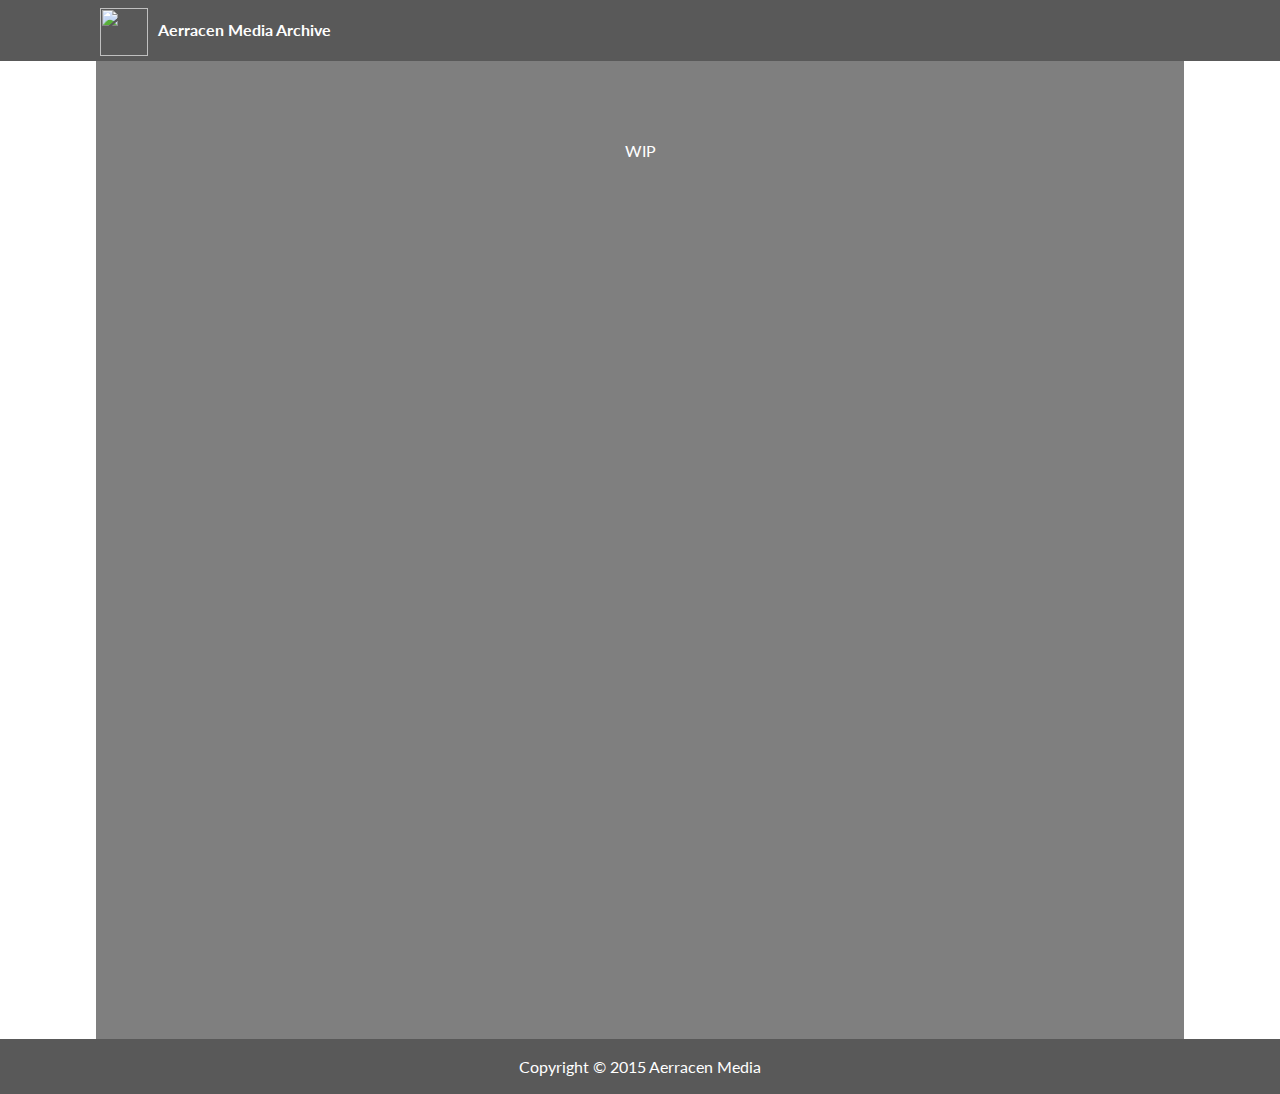
==== archive.html @ bc841046 "Tweaks and an unfinished page" ====
<!DOCTYPE html>
<html lang="en">

<head>
    <!-- Meta -->
    <meta charset="utf-8">
    <meta content="IE=edge" http-equiv="X-UA-Compatible">
    <meta content="width=device-width, initial-scale=1.0" name="viewport">
    <meta content="Aerracen Media is a small independent studio." name="description">
    <meta content="Aerracen Media, Programming, Projects" name="keywords">

    <link rel="icon" type="image/x-icon" href="./images/AerracenMedia.png">

    <title>Aerracen Media: Archive</title>

    <!-- CSS -->
    <link href="./css/style.css" rel="stylesheet">

    <!-- JS -->
    <script src="./js/jquery.min.js" type='text/javascript'></script>
    <script src="./js/custom.js"></script>
</head>

<header>
    <p><a href="index.html"><img src="./images/AerracenMedia.png"></a>Aerracen Media Archive</p>
</header>

<body>
    <div id="container">
        <p>WIP</p>
    </div>
</body>

<footer>
    <p>Copyright © 2015 Aerracen Media</p>
</footer>

</html>
---- css/style.css ----
@import url(http://fonts.googleapis.com/css?family=Lato:400,400italic,700,700italic,300);
body {
  background: url("../images/Background.jpg") no-repeat center center fixed;
  text-align: center;
  font-family: 'Lato', sans-serif;
  color: white;
  margin: 0px;
}

/* Link Colors */
a:link {
  color: #A6A6CF;
}
a:hover {
  color: #D1D1E7;
}
a:visited {
  color: #A6A6CF;
}

/* Logo and Header */
#logo {
  width: 200px;
  height: 200px;
}
#header {
  font-size: 48px;
  font-weight: bold;
  margin: 8px 0px 16px 0px;
}

ul.sicons {
    margin-bottom: 24px;
    margin-top: 10px;
    padding: 0;
    height: 73px;
    list-style-type: none;
    text-align: center;
}

ul.sicons li {
    display: inline;
    margin-left: 4px;
    margin-right: 4px;
    height: 50px;
}

ul.sicons li img {
    width: 50px;
    padding: 4px;
    border-radius: 8px;
    border-bottom-color: rgba(0, 0, 0, 0.2);
    border-bottom-style: inset;
    border-bottom-width: 4px;

    -webkit-box-reflect: below 4px
        -webkit-gradient(linear, left top, left bottom, from(transparent),
        color-stop(65%, transparent) , to(rgba(250, 250, 250, 0.2)));

    -moz-box-reflect: below 4px
        -moz-gradient(linear, left top, left bottom, from(transparent),
        color-stop(65%, transparent) , to(rgba(250, 250, 250, 0.2)));

    -o-box-reflect: below 4px
        -o-gradient(linear, left top, left bottom, from(transparent),
        color-stop(65%, transparent) , to(rgba(250, 250, 250, 0.2)));
        
    box-reflect: below 4px
        -o-gradient(linear, left top, left bottom, from(transparent),
        color-stop(65%, transparent) , to(rgba(250, 250, 250, 0.2)));
}

ul.sicons li a img {
  -webkit-transition: all 0.3s ease-in-out;
  -moz-transition: all 0.3s ease-in-out;
  -o-transition: all 0.3s ease-in-out;
  transition: all 0.3s ease-in-out;
}

ul.sicons li a img:hover {
    border-bottom-width: 1px;
    height: 50px;
}

/*ul.sicons li:nth-child(1) img { background: #55ACEE; }*/
ul.sicons li:nth-child(1) img { background: #205081; }
ul.sicons li:nth-child(2) img { background: #FFF; }
ul.sicons li:nth-child(3) img { background: #e52d27; }
ul.sicons li:nth-child(4) img { background: #f5f5f5; }

header {
    text-align: left;
    background-color: rgba(0, 0, 0, 0.65);
    padding-top: 4px;
    padding-bottom: 6px;
    font-weight: bold;
}

header img {
    display: inline;
    float: left;
    margin-right: 10px;
    margin-left: 100px;
    width: 48px;
    height: 48px;
    transform: translateY(-25%);
}

footer {
  background-color: rgba(0, 0, 0, 0.65);
  padding-top: 2px;
  padding-bottom: 2px;
  text-align: center;
}

/* Content Area */
.content-text {
  display: none;
}
.selected {
  display: block !important;
  -webkit-animation: fadein 1s;
  animation: fadein 1s;
}
.hidden {
  display: none;
}

/* Buttons */
.buttons li {
  -webkit-transition: background 1s;
  transition: background 1s;
  background: #0052CC;
  color: #FFF;
  display: inline-block;
  padding: 10px 20px;
  margin: 4px 4px;
  border-radius: 20px;
  width: 100px;
  overflow: auto;
  cursor: pointer;
}
.buttons li:hover {
  background: #2E005D;
  transition: background 0.3s;
  -webkit-transition: background 0.3s;
}
.buttons ul {
  padding: 0px;
  margin: 0px;
}

/* Button Link */
.buttons a {
  color: #FFF;
  text-decoration: none;
}

/* Animations */
@-webkit-keyframes fadein {
  0% {
    opacity: 0;
  }
  100% {
    opacity: 1;
  }
}
@keyframes fadein {
  0% {
    opacity: 0;
  }
  100% {
    opacity: 1;
  }
}

/* Pages */
ul.slist span.title {
  font-weight: bold;
}
ul.slist span.tagline {
  padding-left: 1em;
}
ul.slist {
  padding: 0;
  list-style-type: none;
}
ul.slist li {
  transition: background 0.4s;
    -webkit-transition: background 0.4s;
    -moz-transition: background 0.4s;
  transition: padding 0.2s;
    -webkit-transition: padding 0.2s;
    -moz-transition: padding 0.2s;
  border-radius: 8px;
  display: inline-block;
  padding: 4px 6px;
  background-color: rgba(0, 0, 0, 0.4);
  overflow: auto;
  min-width: 100%;
}

ul.slist li p {
    padding: 0px;
}
ul.slist li:hover {
    background-color: rgba(0, 0, 0, 0.2);
}

ul.slist li.dropdown:hover {
    padding-bottom: 10px;
    cursor: pointer;
}

ul.slist img {
  display: inline;
  width: 64px;
  height: 64px;
  float: left;
  border-radius: 8px;
  margin-right: 8px;
}
ul.slist a:link {
  color: white;
}
ul.slist a:hover {
  color: white;
}
ul.slist a:visited {
  color: white;
}

/* Helpers */
.center {
  text-align: center !important;
}
#content > div {
  max-width: 480px;
  margin-left: auto;
  margin-right: auto;
  text-align: left;
}
#content p {
  text-align: left;
}

/* A "container" for the page, making it so it doesn't fill the entire screen on large monitors. */
#container {
  height: 100%;
  background-color: rgba(0, 0, 0, 0.5);
  max-width: 960px;
  min-height: 850px;
  text-align: center;
  padding: 64px;
  margin-left: auto;
  margin-right: auto;
}
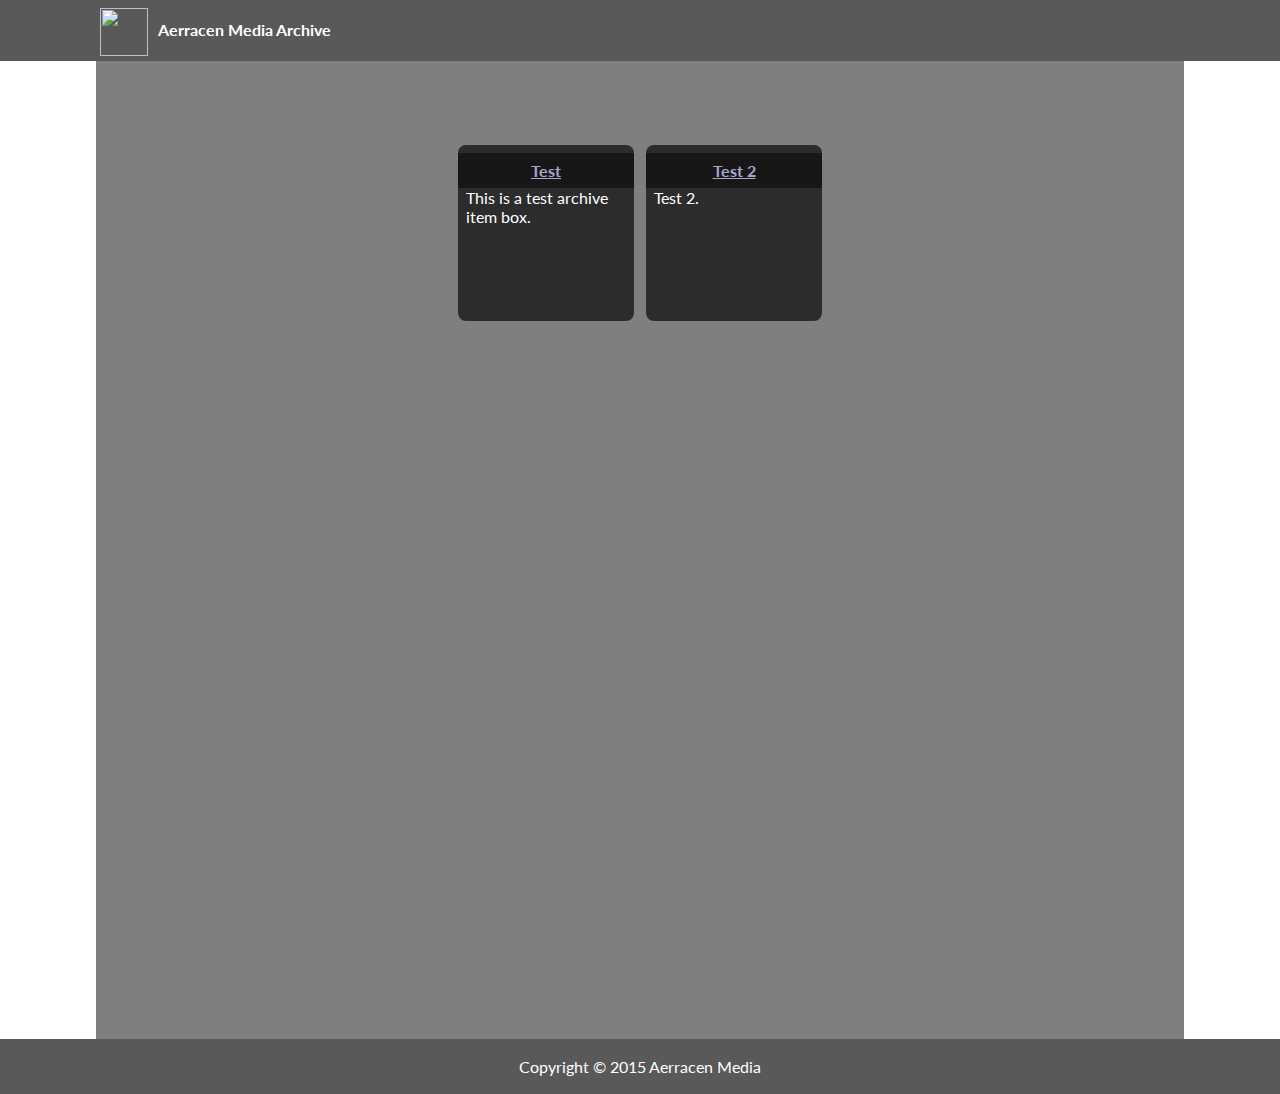
==== commit eb448d4e: "Unfinished Changes to the archive page." ====
--- a/archive.html
+++ b/archive.html
@@ -27,7 +27,14 @@
 
 <body>
     <div id="container">
-        <p>WIP</p>
+        <p><ul class="archive-list">
+            <li><a href="test"><div id="title">Test</div></a>
+                This is a test archive item box.
+            </li>
+            <li><a href="test2"><div id="title">Test 2</div></a>
+                Test 2.
+            </li>
+        </ul></p>
     </div>
 </body>
 
--- a/css/style.css
+++ b/css/style.css
@@ -27,6 +27,39 @@
   font-size: 48px;
   font-weight: bold;
   margin: 8px 0px 16px 0px;
+}
+
+ul.archive-list {
+    padding: 0;
+    list-style-type: none;
+    text-align: center;
+}
+
+ul.archive-list li {
+    margin: 4px;
+    padding: 8px;
+    background-color: rgba(0, 0, 0, 0.65);
+    text-align: left;
+    border-radius: 8px;
+    display: inline-table;
+    max-width: 160px;
+    min-width: 160px;
+    max-height: 160px;
+    min-height: 160px;
+}
+
+ul.archive-list li #title:hover {
+    background-color: rgba(0, 0, 0, 0.0);
+}
+
+ul.archive-list li #title {
+    text-align: center;
+    margin: 0 -8px;
+    padding: 8px 10px;
+    background-color: rgba(0, 0, 0, 0.48);
+    font-weight: bold;
+    -webkit-transition: background 0.2s;
+    transition: background 0.2s;
 }
 
 ul.sicons {
@@ -64,7 +97,7 @@
     -o-box-reflect: below 4px
         -o-gradient(linear, left top, left bottom, from(transparent),
         color-stop(65%, transparent) , to(rgba(250, 250, 250, 0.2)));
-        
+
     box-reflect: below 4px
         -o-gradient(linear, left top, left bottom, from(transparent),
         color-stop(65%, transparent) , to(rgba(250, 250, 250, 0.2)));
